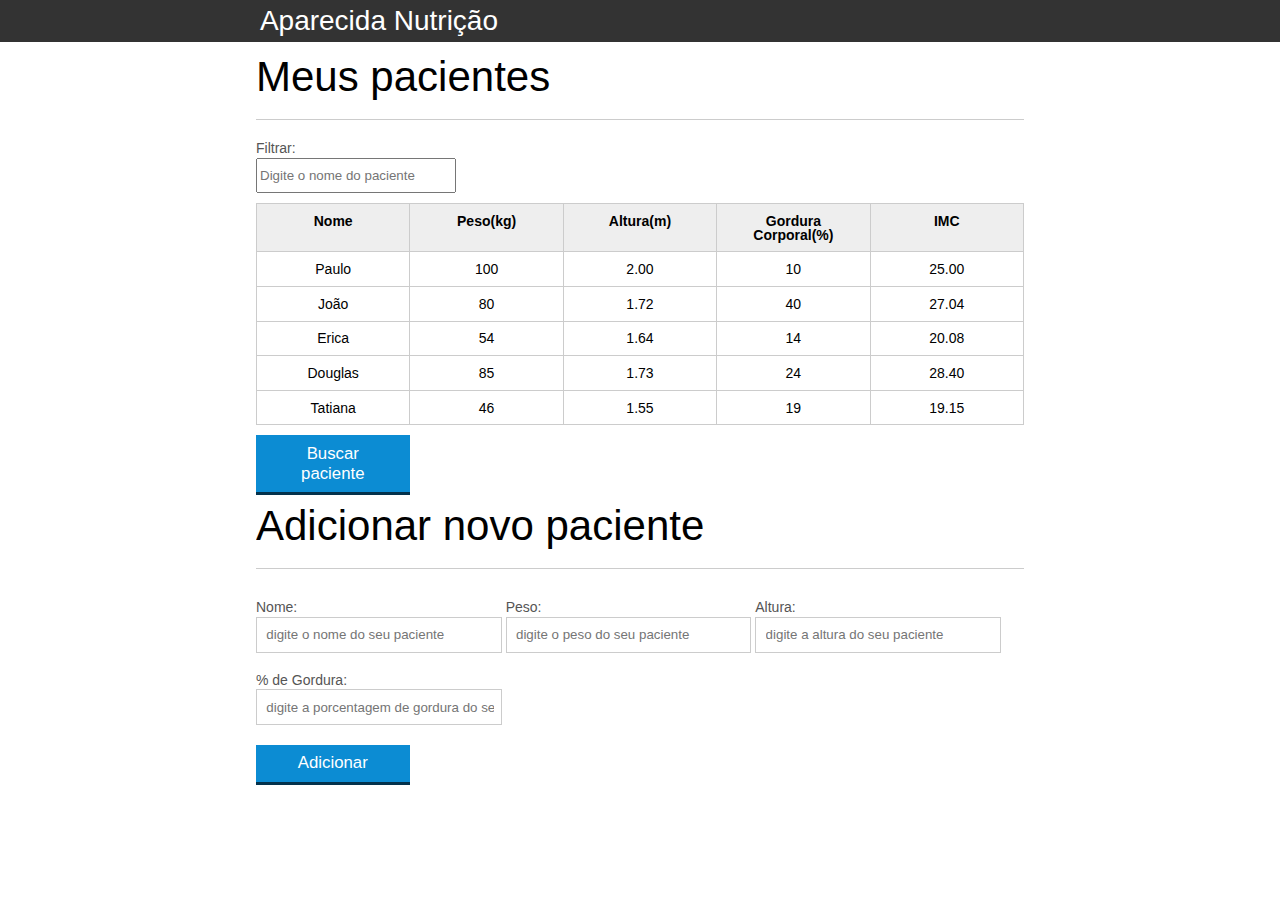
==== JavaScript/index.html @ cab2fa2d "Adicionei projetos" ====
<!DOCTYPE html>
<html lang="pt-br">

<head>
	<meta charset="UTF-8">
	<title>Aparecida Nutrição</title>
	<link rel="icon" href="favicon.ico" type="image/x-icon">
	<link rel="stylesheet" type="text/css" href="css/reset.css">
	<link rel="stylesheet" type="text/css" href="css/index.css">

</head>

<body>

	<header>
		<div class="container">
			<h1>Aparecida Nutrição</h1>
		</div>
	</header>
	<main>
		<section class="container">
			<h2>Meus pacientes</h2>
			<label for="filtrar-tabela">Filtrar:</label>
			<input type="text" name="filtro" id="filtrar-tabela" placeholder="Digite o nome do paciente">
			<table>
				<thead>
					<tr>
						<th>Nome</th>
						<th>Peso(kg)</th>
						<th>Altura(m)</th>
						<th>Gordura Corporal(%)</th>
						<th>IMC</th>
					</tr>
				</thead>
				<tbody id="tabela-pacientes">
					<tr class="paciente">
						<td class="info-nome">Paulo</td>
						<td class="info-peso">100</td>
						<td class="info-altura">2.00</td>
						<td class="info-gordura">10</td>
						<td class="info-imc">0</td>
					</tr>

					<tr class="paciente">
						<td class="info-nome">João</td>
						<td class="info-peso">80</td>
						<td class="info-altura">1.72</td>
						<td class="info-gordura">40</td>
						<td class="info-imc">0</td>
					</tr>

					<tr class="paciente">
						<td class="info-nome">Erica</td>
						<td class="info-peso">54</td>
						<td class="info-altura">1.64</td>
						<td class="info-gordura">14</td>
						<td class="info-imc">0</td>
					</tr>

					<tr class="paciente">
						<td class="info-nome">Douglas</td>
						<td class="info-peso">85</td>
						<td class="info-altura">1.73</td>
						<td class="info-gordura">24</td>
						<td class="info-imc">0</td>
					</tr>
					<tr class="paciente">
						<td class="info-nome">Tatiana</td>
						<td class="info-peso">46</td>
						<td class="info-altura">1.55</td>
						<td class="info-gordura">19</td>
						<td class="info-imc">0</td>
					</tr>
				</tbody>
			</table>
			<span id="erro-ajax" class="invisivel">Erro ao buscar os pacientes!</span>
			<button id="buscar-pacientes" class="botao bto-principal">Buscar paciente</button>
		</section>
	</main>

	<section class="container">
		<h2 id="titulo-form">Adicionar novo paciente</h2>
		<ul id="mensagens-erro"></ul>
		<form id="form-adiciona">
			<div class="grupo">
				<label for="nome">Nome:</label>
				<input id="nome" name="nome" type="text" placeholder="digite o nome do seu paciente" class="campo">
			</div>
			<div class="grupo">
				<label for="peso">Peso:</label>
				<input id="peso" name="peso" type="text" placeholder="digite o peso do seu paciente"
					class="campo campo-medio">
			</div>
			<div class="grupo">
				<label for="altura">Altura:</label>
				<input id="altura" name="altura" type="text" placeholder="digite a altura do seu paciente"
					class="campo campo-medio">
			</div>
			<div class="grupo">
				<label for="gordura">% de Gordura:</label>
				<input id="gordura" type="text" placeholder="digite a porcentagem de gordura do seu paciente"
					class="campo campo-medio">
			</div>

			<button id="adicionar-paciente" class="botao bto-principal">Adicionar</button>
		</form>
	</section>

	<script src="js/calcula-imc.js"></script>
	<script src="js/form.js"></script>
	<script src="js/remover-paciente.js"></script>
	<script src="js/filtrar-tabela.js"></script>
	<script src="js/buscar-pacientes.js"></script>
</body>

</html>
---- JavaScript/css/index.css ----
*{
	box-sizing: border-box;
 }

body{
	font-family: "Helvetica Neue", "Helvetica", Helvetica, Arial, sans-serif;
	font-size: 14px;
}

header{
	background-color: #333;
	height: 3em;
	color: #FFF;
	margin-bottom: 1em;
}

header h1{
	font-size: 2em;
	display:inline-block;
	vertical-align:	middle;
}
header h2{
	font-size: 2em;
	display:inline-block;
	vertical-align:	middle;
}

header .container:before{
	content: '';
	display:inline-block;
	height: 100%;
	vertical-align:	middle;
}

.container{
	width: 60%;
	height: 100%;
	margin: 0 auto;
}

section{
	margin: 2em 0;
	overflow: hidden;
}

section h2{
	font-size: 3em;
	display: block;
	padding-bottom: .5em;
	border-bottom: 1px solid #ccc;
	margin-bottom: .5em;
}

table{
	width: 100%;
	margin-bottom : .5em;
    table-layout: fixed;

}

td, th {
	padding: .7em;
	margin: 0;
	border: 1px solid #ccc;
	text-align: center;
}

th{
	font-weight: bold;
	background-color: #EEE;
}

label{
	color: #555;
	display: block;
	margin-bottom: .2em;
}

.campo{
	margin: 0;
	padding-bottom: 1em;
	width: 100%;
	border: 1px solid #ccc;
	padding: .7em;
	width: 100%;
}

.campo-medio{
	display: inline-block;
	padding-right: .5em;
}

.grupo{
	width: 32%;
	display: inline-block;
	padding: 10px 0px;
}

button{
	padding: .5em 2em;
	border: 0;
	border-bottom: 3px solid;
	font-size: 1.2em;
	cursor: pointer;
	margin: 0;
	margin-top: -3px;
	color: #fff;
	background-color:#0c8cd3;
	border-color: #04324c;
	width: 20%;
    display: block;
    clear: both;
    margin: 10px 0px;

}

button:active{
	margin-top:0px;
	border: 0;
}

button[disabled=disabled], button:disabled {
    background-color: gray;
	border-color: darkgray;

}

.adicionar-paciente{
    margin-top: 30px;
}

.campo-invalido{
	border: 1px solid red;
}

.paciente-invalido{
	background-color: lightcoral;
}

#mensagens-erro{
	color: red;
}

.esconder {
	opacity: 0;
	transition: 0.5s;
}

#filtrar-tabela {
	width: 200px;
	height: 35px;
	margin-bottom: 10px;
}

.invisivel {
	display: none;
}
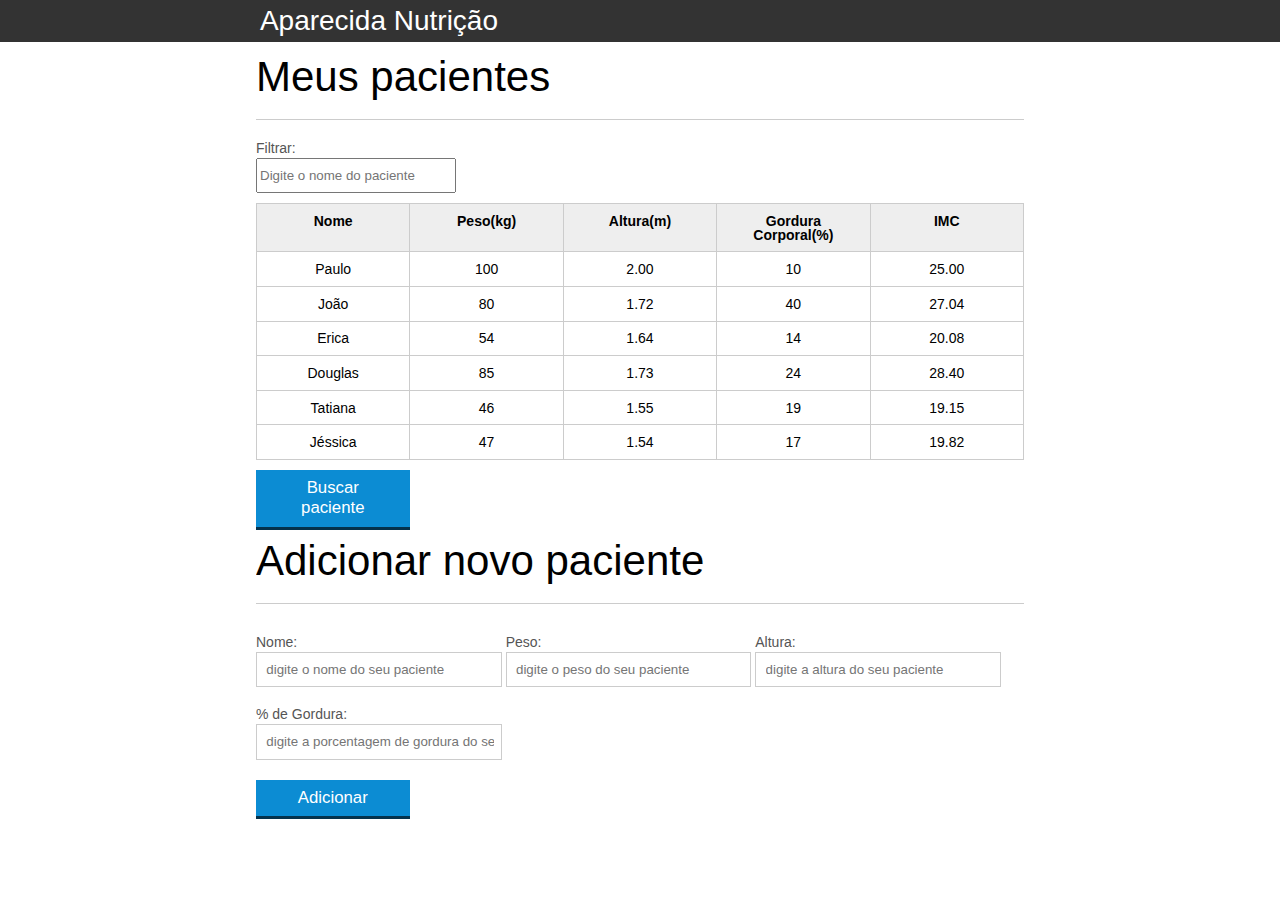
==== commit 675bdbea: "ainda na busca de pacientes" ====
--- a/JavaScript/index.html
+++ b/JavaScript/index.html
@@ -71,6 +71,13 @@
 						<td class="info-gordura">19</td>
 						<td class="info-imc">0</td>
 					</tr>
+					<tr class="paciente">
+						<td class="info-nome">Jéssica</td>
+						<td class="info-peso">47</td>
+						<td class="info-altura">1.54</td>
+						<td class="info-gordura">17</td>
+						<td class="info-imc">0</td>
+					</tr>
 				</tbody>
 			</table>
 			<span id="erro-ajax" class="invisivel">Erro ao buscar os pacientes!</span>
